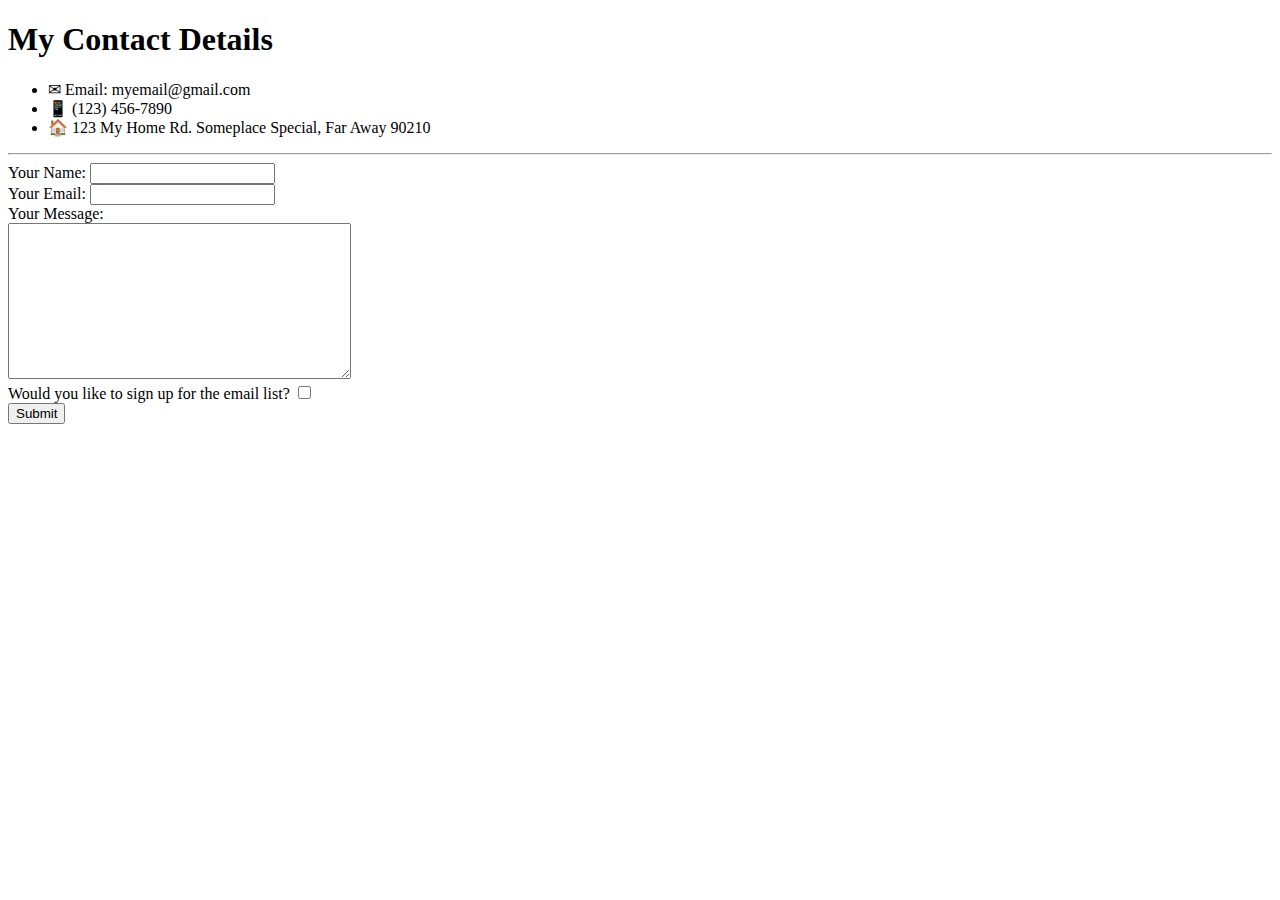
==== contact.html @ ce83513c "Add initial CV Website Files" ====
<!DOCTYPE html>
<html lang="en" dir="ltr">

<head>
  <meta charset="utf-8">
  <title>Contact Me</title>
</head>
<h1>My Contact Details</h1>

<body>
  <ul>
    <li>✉ Email: myemail@gmail.com</li>
    <li>📱 (123) 456-7890</li>
    <li>🏠 123 My Home Rd. Someplace Special, Far Away 90210</li>
  </ul>
  <hr>
  <form action="mailto:dlfisher1829@gmail.com" method="post" enctype="text/plain">
    <label for="">Your Name:</label>
    <input type="text" name="yourName" value=""><br>
    <label for="">Your Email:</label>
    <input type="email" name="yourEmail" value=""><br>
    <label for="">Your Message:</label><br>
    <textarea name="yourMessage" rows="10" cols="40"></textarea><br>
    <label for="">Would you like to sign up for the email list?</label>
    <input type="checkbox" name="" value=""><br>
    <input type="submit" name="" Submit=""><br>
      </form>
</body>

</html>
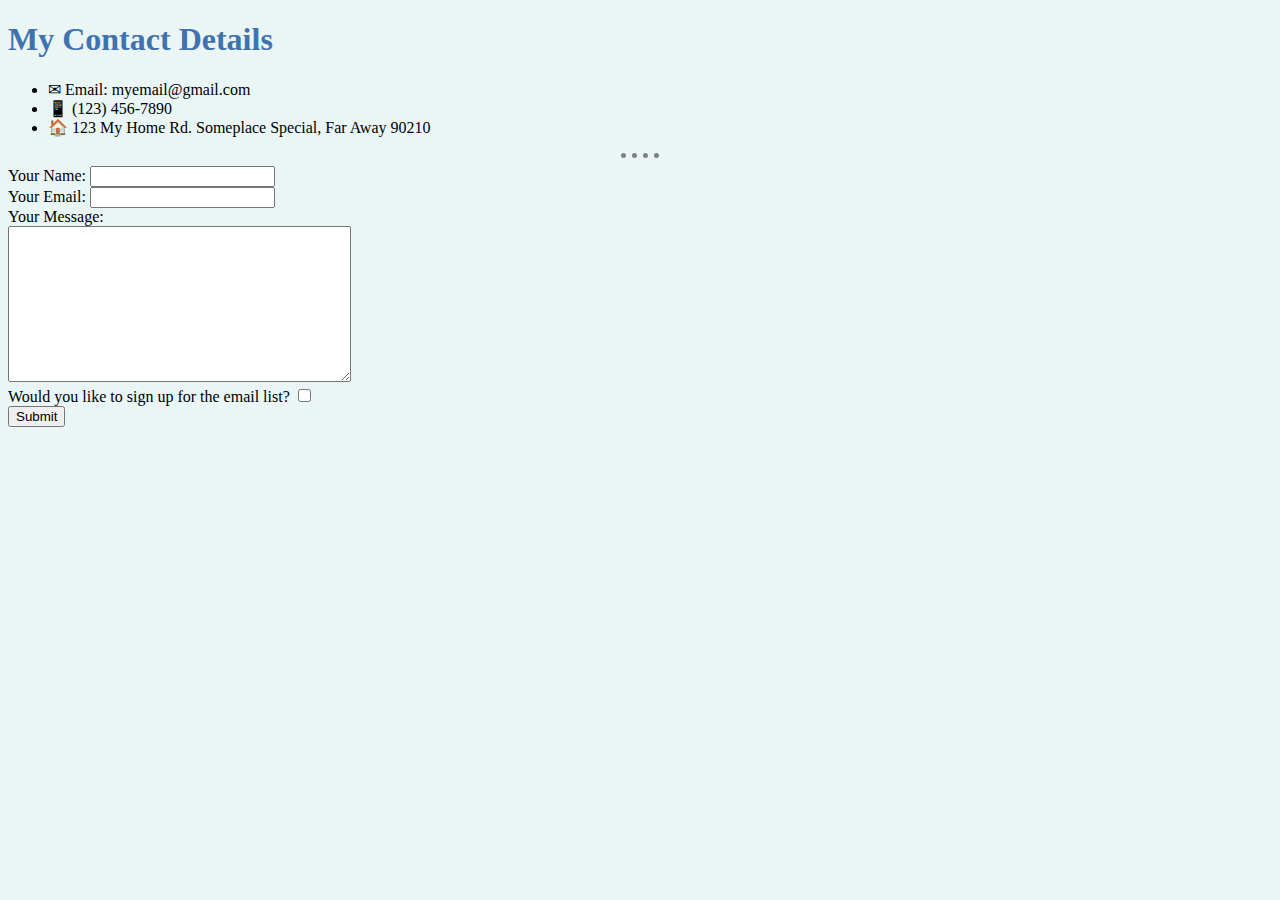
==== commit e1a9d018: "Add files via upload" ====
--- a/contact.html
+++ b/contact.html
@@ -1,6 +1,6 @@
 <!DOCTYPE html>
 <html lang="en" dir="ltr">
-
+    <link rel="stylesheet" href="CSS\styles.css">
 <head>
   <meta charset="utf-8">
   <title>Contact Me</title>
